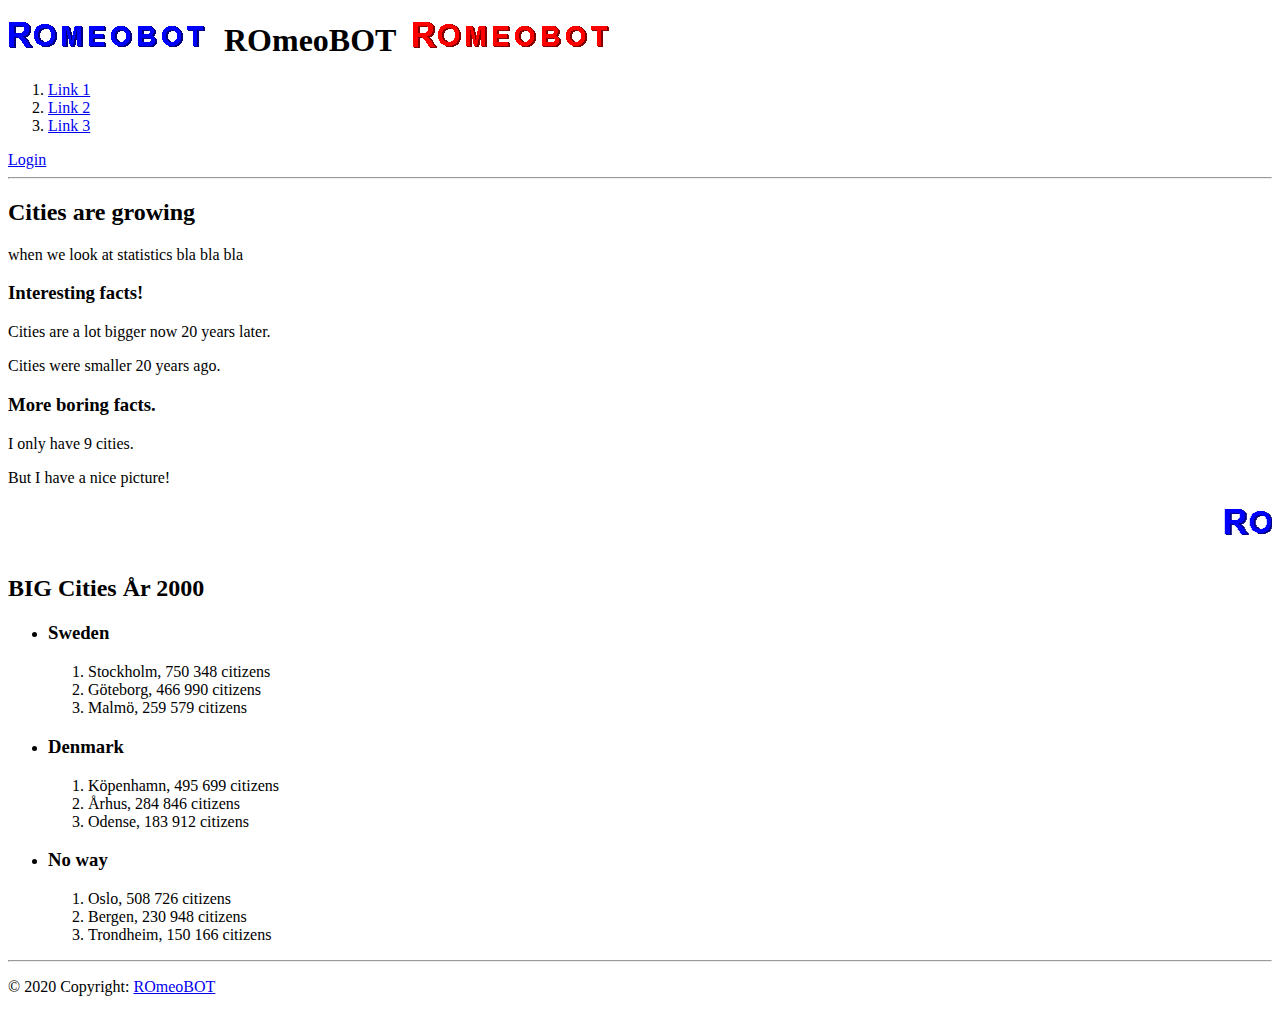
==== src/main/Html/index.html @ 49611f03 "Committing Front-End assignment 1" ====
<!DOCTYPE html>
<html>

<head>
    <title>ROmeoBOT Website</title>
    <meta charset="utf-8">
</head>
<body>

    <header>
        <div>
    <h1>
        <img src="img/bluebot.gif" id="ROmeoBOT" />
        &nbsp;ROmeoBOT&nbsp;
        <img src="img/redbot.gif" id="ROmeoBOT" />
    </h1>
    <p>
        <ol>
            <li><a href="#">Link 1</a></li>
            <li><a href="#">Link 2</a></li>
            <li><a href="#">Link 3</a></li>
        </ol>
    </p>            
    <a href="login.html">Login</a>
        </div>
        <hr />  
    </header>

    <div class="container">
        <h2>Cities are growing</h2>
        <p>when we look at statistics bla bla bla</p>
    </div>
    
    <article>
        <h3>Interesting facts!</h3>
        <p>Cities are a lot bigger now 20 years later.</p>
        <p>Cities were smaller 20 years ago.</p>
    </article>

    <article>
        <h3>More boring facts.</h3>
        <p>I only have 9 cities.</p>
        <p>But I have a nice picture!</p>
        <h1>
        <marquee><img src="img/bluebot.gif" id="ROmeoBOT" />
        &nbsp;ROmeoBOT&nbsp;
        <img src="img/redbot.gif" id="ROmeoBOT" /></marquee>
        </h1>
    </article>

    <aside>
        <h2>BIG Cities År 2000</h2>
        <ul>
        <li>
            <h3>Sweden</h3>
            <ol>
                <li>Stockholm, 750 348 citizens</li>
                <li>Göteborg, 466 990 citizens</li>
                <li>Malmö, 259 579 citizens</li>
            </ol>
        </li>
        <li>
            <h3>Denmark</h3>
            <ol>
                <li>Köpenhamn, 495 699 citizens</li>
                <li>Århus, 284 846 citizens</li>
                <li>Odense, 183 912 citizens</li>
            </ol>

        </li>
        <li>
            <h3>No way</h3>
            <ol>
                <li>Oslo, 508 726 citizens</li>
                <li>Bergen, 230 948 citizens</li>
                <li>Trondheim, 150 166 citizens</li>
            </ol>
        </li>
        </ul>
    </aside>

    <footer>
        <hr />
        <span>
            <p>© 2020 Copyright: <a href="#">ROmeoBOT</a></p>
        </span>
    </footer>
</body>

</html>
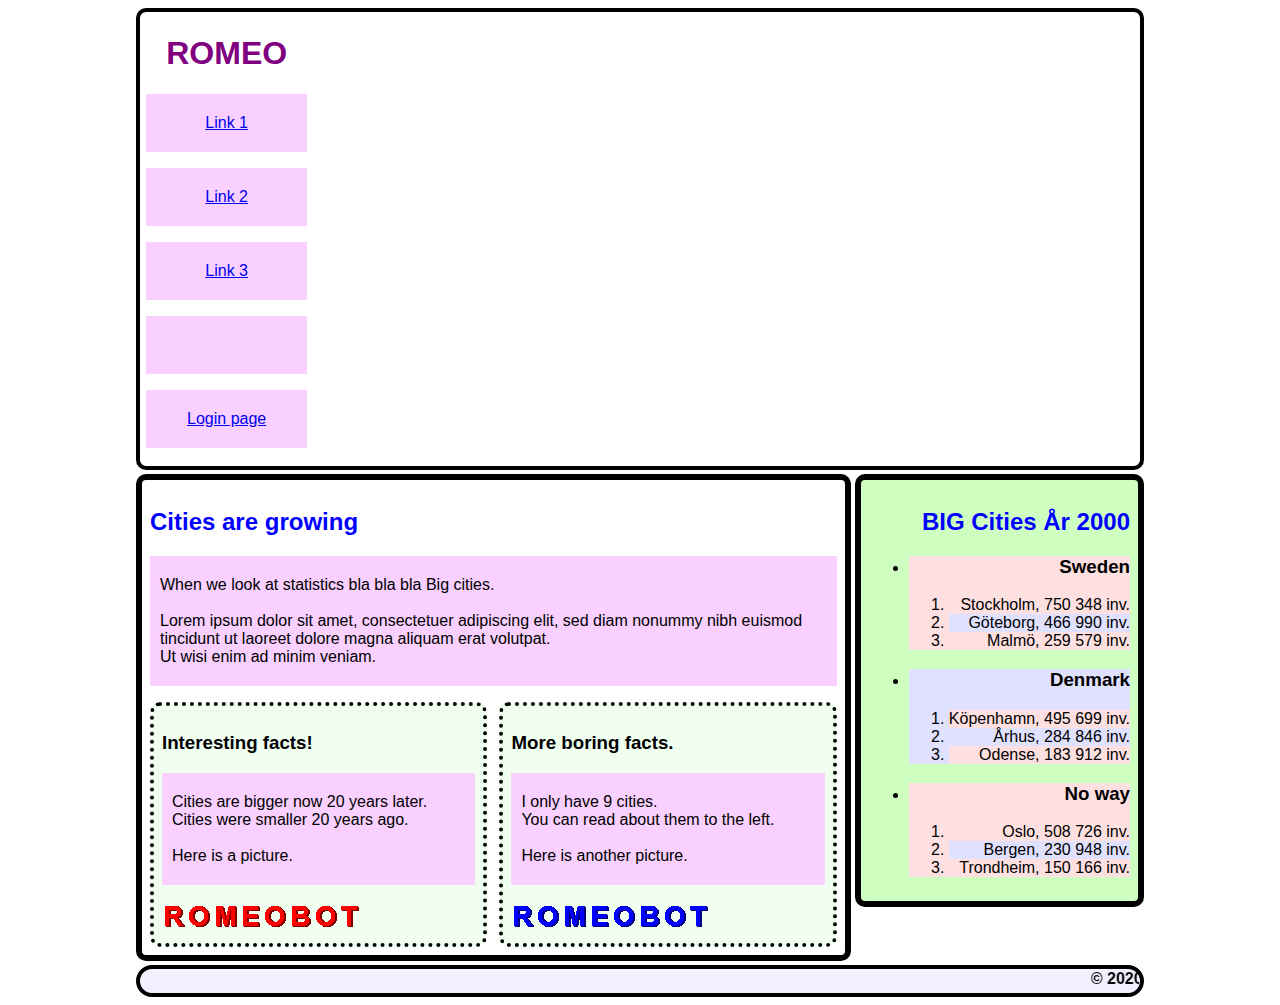
==== commit 368e71f5: "Assignment 2 css done" ====
--- a/src/main/Html/index.html
+++ b/src/main/Html/index.html
@@ -4,87 +4,92 @@
 <head>
     <title>ROmeoBOT Website</title>
     <meta charset="utf-8">
+    <link rel="stylesheet" href="Styling.css">
 </head>
+
 <body>
+    <div class="grid-container">
+        <div class="item1">
+            <header>
+            <div class="newspaper1">
+            <h1>ROMEO</h1>
+            <P><a href="#">Link 1</a></P>
+            <P><a href="#">Link 2</a></P>
+            <P><a href="#">Link 3</a></P>
+            <P>&nbsp</P>  
+            <p><a href="login.html">Login page</a></p>
+          
+            </div>
+            </header>
+        </div>
+        
+        <div class="item2">
+        <main>
+            <h2>Cities are growing</h2>
+            <p>When we look at statistics bla bla bla Big cities. <br /><br />
+                Lorem ipsum dolor sit amet, consectetuer adipiscing elit,
+                 sed diam nonummy nibh euismod tincidunt ut laoreet dolore magna aliquam erat volutpat.
+                 <br />
+                 Ut wisi enim ad minim veniam.
+        <div class="newspaper2">
+        <article>
+            <h3>Interesting facts!</h3>
+            <p>Cities are bigger now 20 years later.<br />
+                Cities were smaller 20 years ago.<br /><br />
+                Here is a picture.</p>
+                <img src="img/redbot.gif" alt="ROmeoBOT" />
+        </article>
+    
+        <article>
+            <h3>More boring facts.</h3>
+            <p>I only have 9 cities.<br />
+            You can read about them to the left.<br /><br />
+            Here is another picture.</p>
+            <img src="img/bluebot.gif" alt="ROmeoBOT" />
+        </article>
+        </div>
 
-    <header>
-        <div>
-    <h1>
-        <img src="img/bluebot.gif" id="ROmeoBOT" />
-        &nbsp;ROmeoBOT&nbsp;
-        <img src="img/redbot.gif" id="ROmeoBOT" />
-    </h1>
-    <p>
-        <ol>
-            <li><a href="#">Link 1</a></li>
-            <li><a href="#">Link 2</a></li>
-            <li><a href="#">Link 3</a></li>
-        </ol>
-    </p>            
-    <a href="login.html">Login</a>
+        </main>
         </div>
-        <hr />  
-    </header>
 
-    <div class="container">
-        <h2>Cities are growing</h2>
-        <p>when we look at statistics bla bla bla</p>
-    </div>
-    
-    <article>
-        <h3>Interesting facts!</h3>
-        <p>Cities are a lot bigger now 20 years later.</p>
-        <p>Cities were smaller 20 years ago.</p>
-    </article>
+        <div class="item3">
+            <aside>
+                <h2>BIG Cities År 2000</h2>
+                <ul>
+                <li>
+                    <h3>Sweden</h3>
+                    <ol>
+                        <li>Stockholm, 750 348 inv.</li>
+                        <li>Göteborg, 466 990 inv.</li>
+                        <li>Malmö, 259 579 inv.</li>
+                    </ol>
+                </li>
+                <li>
+                    <h3>Denmark</h3>
+                    <ol>
+                        <li>Köpenhamn, 495 699 inv.</li>
+                        <li>Århus, 284 846 inv.</li>
+                        <li>Odense, 183 912 inv.</li>
+                    </ol>       
+                </li>
+                <li>
+                    <h3>No way</h3>
+                    <ol>
+                        <li>Oslo, 508 726 inv.</li>
+                        <li>Bergen, 230 948 inv.</li>
+                        <li>Trondheim, 150 166 inv.</li>
+                    </ol>
+                </li>
+                </ul>
+            </aside>
+        </div>
 
-    <article>
-        <h3>More boring facts.</h3>
-        <p>I only have 9 cities.</p>
-        <p>But I have a nice picture!</p>
-        <h1>
-        <marquee><img src="img/bluebot.gif" id="ROmeoBOT" />
-        &nbsp;ROmeoBOT&nbsp;
-        <img src="img/redbot.gif" id="ROmeoBOT" /></marquee>
-        </h1>
-    </article>
-
-    <aside>
-        <h2>BIG Cities År 2000</h2>
-        <ul>
-        <li>
-            <h3>Sweden</h3>
-            <ol>
-                <li>Stockholm, 750 348 citizens</li>
-                <li>Göteborg, 466 990 citizens</li>
-                <li>Malmö, 259 579 citizens</li>
-            </ol>
-        </li>
-        <li>
-            <h3>Denmark</h3>
-            <ol>
-                <li>Köpenhamn, 495 699 citizens</li>
-                <li>Århus, 284 846 citizens</li>
-                <li>Odense, 183 912 citizens</li>
-            </ol>
-
-        </li>
-        <li>
-            <h3>No way</h3>
-            <ol>
-                <li>Oslo, 508 726 citizens</li>
-                <li>Bergen, 230 948 citizens</li>
-                <li>Trondheim, 150 166 citizens</li>
-            </ol>
-        </li>
-        </ul>
-    </aside>
-
-    <footer>
-        <hr />
-        <span>
-            <p>© 2020 Copyright: <a href="#">ROmeoBOT</a></p>
-        </span>
-    </footer>
+        <div class="item4">
+            <footer>
+                <b><marquee>© 2020 ROMEO PETTERSSON</marquee></b>
+            </footer>
+        </div>
+      </div>
 </body>
 
-</html>
+</html>--- a/src/main/Html/Styling.css
+++ b/src/main/Html/Styling.css
@@ -0,0 +1,92 @@
+body {
+      font-family: sans-serif;
+      max-width: 1024px;
+      margin: auto;
+}
+
+h1 {  
+  font-family:himalaya , sans-serif;
+  color: purple;
+}
+h2 {  
+  font-family: "Arial black", sans-serif;
+  color: blue;
+}
+P {
+  background-color: #f9d0ff;
+  padding: 20px 10px; 
+}
+li:nth-child(odd) {
+  background-color: #ffe0e0;
+}
+li:nth-child(even) {
+  background-color: #e0e0ff;
+}
+
+header {
+  text-align: center;
+  border-radius: 10px;
+  border: 4px solid #000000;
+  padding: 2px 6px; 
+}
+main {
+  border-radius: 10px;
+  border: 6px solid #000000;
+  padding: 8px; 
+}
+aside {
+  text-align: right;
+  border-radius: 10px;
+  border: 6px solid #000000;
+  background-color: #cfffc0;
+  padding: 8px; 
+}
+footer {
+  border-radius: 24px;
+  border: 4px solid #000000;
+  background-color: #F0F0FF;
+  padding: 1px; 
+}
+article {
+  border-radius: 10px;
+  border: 4px dotted #000000;
+  padding: 8px; 
+  background-color: #F0FFF0;
+}
+
+.item1 { grid-area: header; }
+.item2 { grid-area: main; }
+.item3 { grid-area: aside; }
+.item4 { grid-area: footer; }
+
+.grid-container {
+  display: grid;
+  grid-template-areas:
+    'header header header'
+    'main main aside'
+    'footer footer footer';
+  gap: 4px;
+  background-color: #FFFFFF;
+  padding: 8px;
+}
+
+.newspaper1 {
+  column-count: 6;
+  column-gap: 4px;
+  column-fill: auto;
+}
+.newspaper2 {
+  column-count: 2;
+  column-gap: 12px;
+}
+  
+  #reset {
+    background-color: #FF6939;
+    border: 1px solid #000000;
+    border-radius: 6px;
+  } 
+  #submit {
+    background-color: #39FF39;
+    border: 1px solid #000000;
+    border-radius: 6px;
+  }